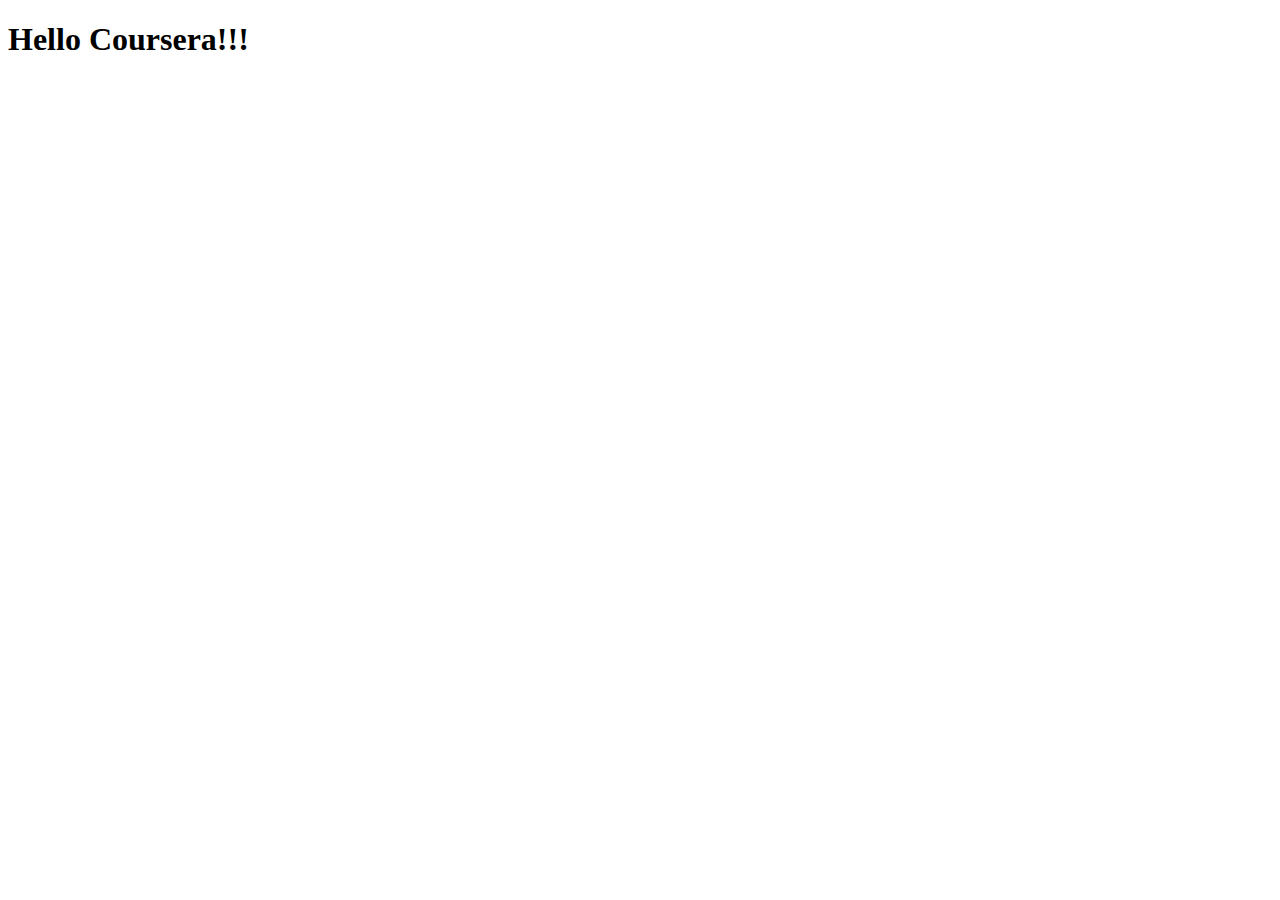
==== site/index.html @ 9a8b478c "my first page." ====
<!DOCTYPE html>
<html>
<head>
	<meta charset="utf-8">
	<meta name="viewport" content="width=device-width, initial-scale=1">
	<title>Hello Coursera</title>
</head>
<body>
  <h1>Hello Coursera!!!</h1>
  
</body>
</html>
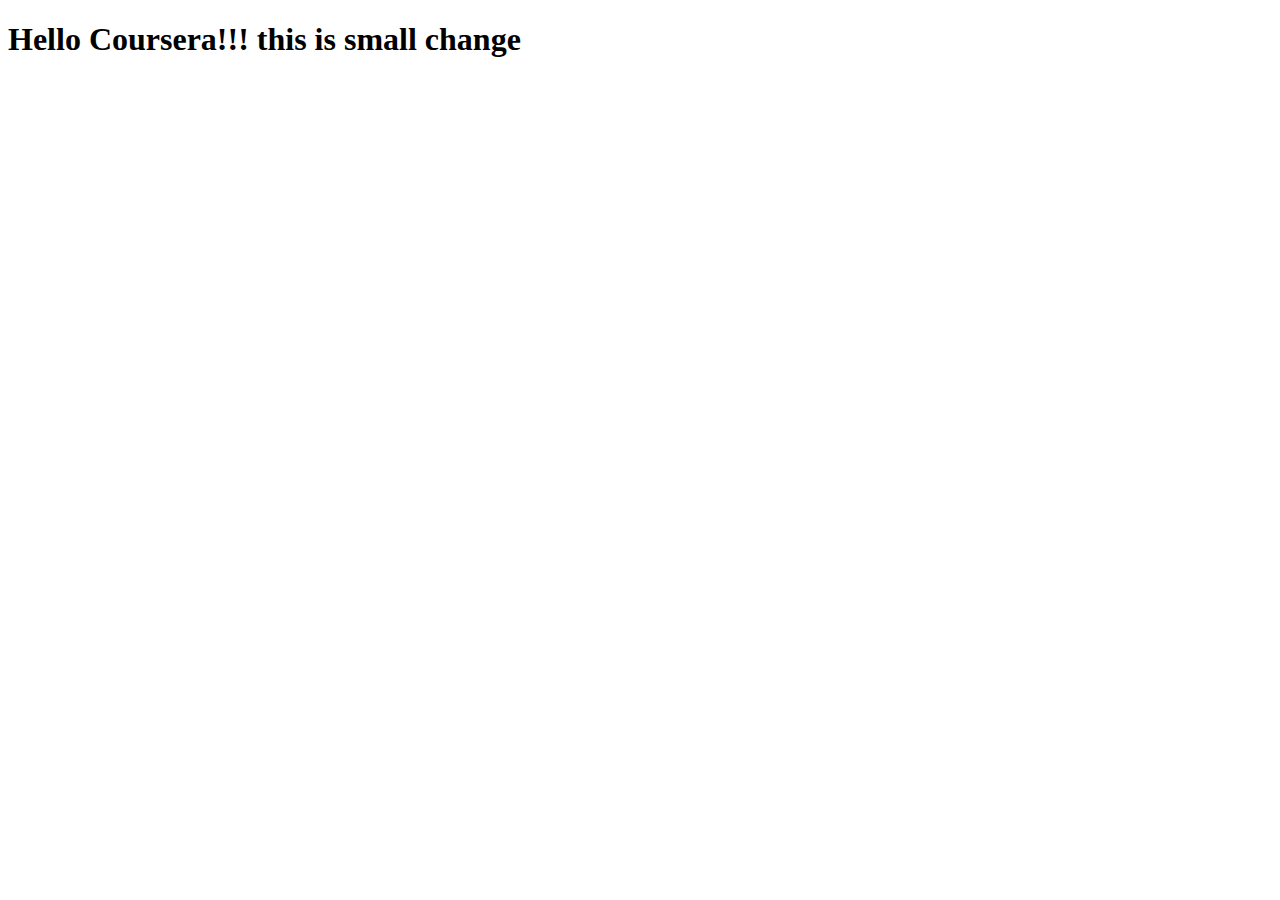
==== commit 2644ff89: "second change" ====
--- a/site/index.html
+++ b/site/index.html
@@ -6,7 +6,7 @@
 	<title>Hello Coursera</title>
 </head>
 <body>
-  <h1>Hello Coursera!!!</h1>
-  
+  <h1>Hello Coursera!!! this is small change</h1>
+
 </body>
 </html>